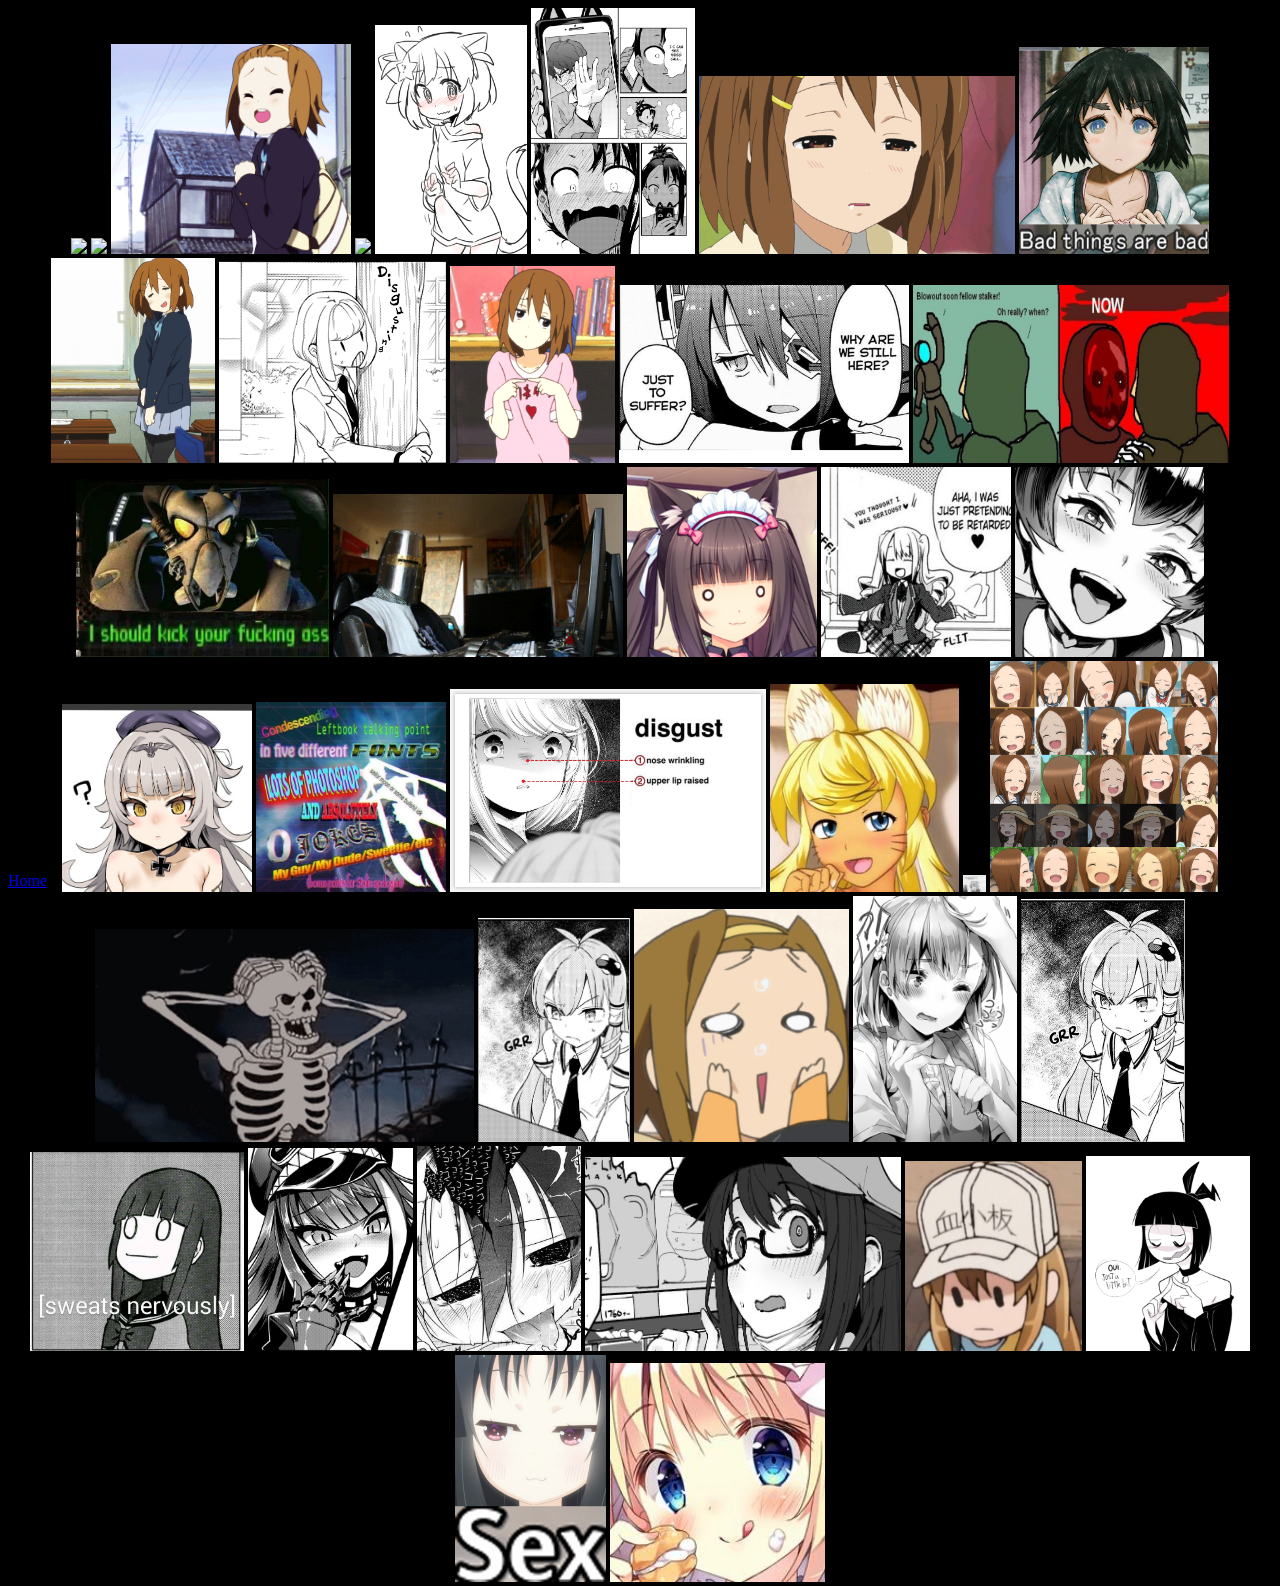
==== gallery.html @ 0338d513 "major update" ====
<!-- Feel free to save and use any of these images! It's not like I own 'em... -->
<!-- Will update with images whenever I feel like it!! -->
<!DOCTYPE html>
	<head>
		<link rel="icon" 
      type="image/png" 
      href="r.png" />
		<title>cutes, scoots and boots galore. come one, come all to the cute scoot boot gallery!!</title>
	<style>
	.footer{ 
		position: fixed;
		color: white;
		text-align: left;
		bottom: 10px;
		width: 150%;
	}
	html {
		height: 100%;
	}
	body { 
    background-image: url('wallpaper.jpg');
	background-size: cover;
    background-position: center; 
	background-color: black;
	}
	</style>
	</head>
	<body>
	<audio id="03 snow cowboy" autoplay loop><source src="03 snow cowboy.wav" type="audio/wav"></audio>
	<script>
	var audio = document.getElementById("03 snow cowboy");
	audio.volume = 0.4;
	</script>
	<center>
		<img src="image.png" width="15%" /> <img src="image2.jpg" width="14%" /> <img src="image4.gif" width="19%" /> <img src="image3.gif" width="17%" /> <img src="image5.png" width="12%" /> <img src="image7.png" width="13%" /> <img src="image8.gif" width="25%" /> <img src="image9.jpg" width="15%" /> <img src="image10.gif" width="13%" /> <img src="image11.png" width="18%" /> <img src="image12.gif" width="13%" /> <img src="image13.png" width="23%" /> <img src="image14.jpg" width="25%" /> <img src="image15.png" width="20%" /> <img src="image16.gif" width="23%" /> <img src="image18.png" width="15%" /> <img src="image17.jpg" width="15%" /> <img src="image19.jpg" width="15%" /> <img src="image20.jpg" width="15%" /> <img src="image21.jpg" width="15%" /> <img src="image22.jpg" width="25%" /> <img src="image23.jpg" width="15%" /> <img src="image24.jpg" width="23	%" /> <img src="image25.gif" width="18%" /> <img src="image26.jpg" width="30%" /> <img src="image29.jpg" width="12%" /> <img src="image27.jpg" width="17%" /> <img src="image28.jpg" width="13%" /> <img src="image29.jpg" width="13%" /> <img src="image30.jpg" width="17%" /> <img src="image31.jpg" width="13%" /> <img src="image32.jpg" width="13%" /> <img src="image33.jpg" width="25%" /> <img src="image34.jpg" width="14%" /> <img src="image35.png" width="13%" /> <img src="image36.jpg" width="12%" /> <img src="image37.jpg" width="17%" /> 
	</center>
		<div class="footer"><a href="index.html"> Home</div></a>
	</body>
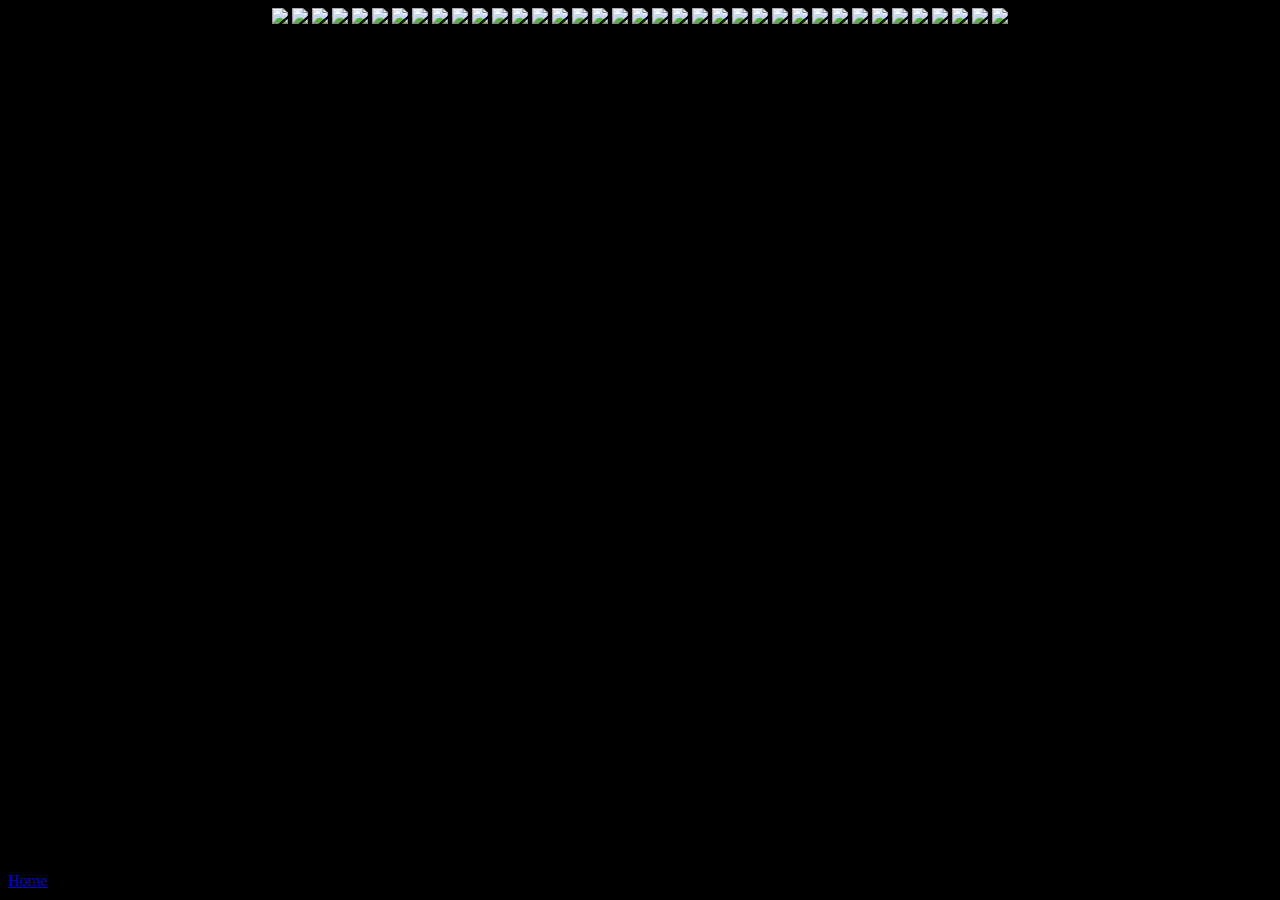
==== commit c7a7a837: "update" ====
--- a/gallery.html
+++ b/gallery.html
@@ -3,9 +3,9 @@
 <!DOCTYPE html>
 	<head>
 		<link rel="icon" 
-      type="image/png" 
-      href="r.png" />
-		<title>cutes, scoots and boots galore. come one, come all to the cute scoot boot gallery!!</title>
+      type="image/gif" 
+      href="images/y.gif" />
+		<title>cute shit</title>
 	<style>
 	.footer{ 
 		position: fixed;
@@ -18,7 +18,7 @@
 		height: 100%;
 	}
 	body { 
-    background-image: url('wallpaper.jpg');
+    background-image: url('images/wallpaper.jpg');
 	background-size: cover;
     background-position: center; 
 	background-color: black;
@@ -26,13 +26,13 @@
 	</style>
 	</head>
 	<body>
-	<audio id="03 snow cowboy" autoplay loop><source src="03 snow cowboy.wav" type="audio/wav"></audio>
+	<audio id="03 snow cowboy" autoplay loop><source src="music/03 snow cowboy.wav" type="audio/wav"></audio>
 	<script>
 	var audio = document.getElementById("03 snow cowboy");
 	audio.volume = 0.4;
 	</script>
 	<center>
-		<img src="image.png" width="15%" /> <img src="image2.jpg" width="14%" /> <img src="image4.gif" width="19%" /> <img src="image3.gif" width="17%" /> <img src="image5.png" width="12%" /> <img src="image7.png" width="13%" /> <img src="image8.gif" width="25%" /> <img src="image9.jpg" width="15%" /> <img src="image10.gif" width="13%" /> <img src="image11.png" width="18%" /> <img src="image12.gif" width="13%" /> <img src="image13.png" width="23%" /> <img src="image14.jpg" width="25%" /> <img src="image15.png" width="20%" /> <img src="image16.gif" width="23%" /> <img src="image18.png" width="15%" /> <img src="image17.jpg" width="15%" /> <img src="image19.jpg" width="15%" /> <img src="image20.jpg" width="15%" /> <img src="image21.jpg" width="15%" /> <img src="image22.jpg" width="25%" /> <img src="image23.jpg" width="15%" /> <img src="image24.jpg" width="23	%" /> <img src="image25.gif" width="18%" /> <img src="image26.jpg" width="30%" /> <img src="image29.jpg" width="12%" /> <img src="image27.jpg" width="17%" /> <img src="image28.jpg" width="13%" /> <img src="image29.jpg" width="13%" /> <img src="image30.jpg" width="17%" /> <img src="image31.jpg" width="13%" /> <img src="image32.jpg" width="13%" /> <img src="image33.jpg" width="25%" /> <img src="image34.jpg" width="14%" /> <img src="image35.png" width="13%" /> <img src="image36.jpg" width="12%" /> <img src="image37.jpg" width="17%" /> 
+		<img src="images/image.png" width="15%" /> <img src="images/image2.jpg" width="14%" /> <img src="images/image4.gif" width="19%" /> <img src="images/image3.gif" width="17%" /> <img src="images/image5.png" width="12%" /> <img src="images/image7.png" width="13%" /> <img src="images/image8.gif" width="25%" /> <img src="images/image9.jpg" width="15%" /> <img src="images/image10.gif" width="13%" /> <img src="images/image11.png" width="18%" /> <img src="images/image12.gif" width="13%" /> <img src="images/image13.png" width="23%" /> <img src="images/image14.jpg" width="25%" /> <img src="images/image15.png" width="20%" /> <img src="images/image16.gif" width="23%" /> <img src="images/image18.png" width="15%" /> <img src="images/image17.jpg" width="15%" /> <img src="images/image19.jpg" width="15%" /> <img src="images/image20.jpg" width="15%" /> <img src="images/image21.jpg" width="15%" /> <img src="images/image22.jpg" width="25%" /> <img src="images/image23.jpg" width="15%" /> <img src="images/image24.jpg" width="23	%" /> <img src="images/image25.gif" width="18%" /> <img src="images/image26.jpg" width="30%" /> <img src="images/image29.jpg" width="12%" /> <img src="images/image27.jpg" width="17%" /> <img src="images/image28.jpg" width="13%" /> <img src="images/image29.jpg" width="13%" /> <img src="images/image30.jpg" width="17%" /> <img src="images/image31.jpg" width="13%" /> <img src="images/image32.jpg" width="13%" /> <img src="images/image33.jpg" width="25%" /> <img src="images/image34.jpg" width="14%" /> <img src="images/image35.png" width="13%" /> <img src="images/image36.jpg" width="12%" /> <img src="images/image37.jpg" width="17%" /> 
 	</center>
 		<div class="footer"><a href="index.html"> Home</div></a>
 	</body>